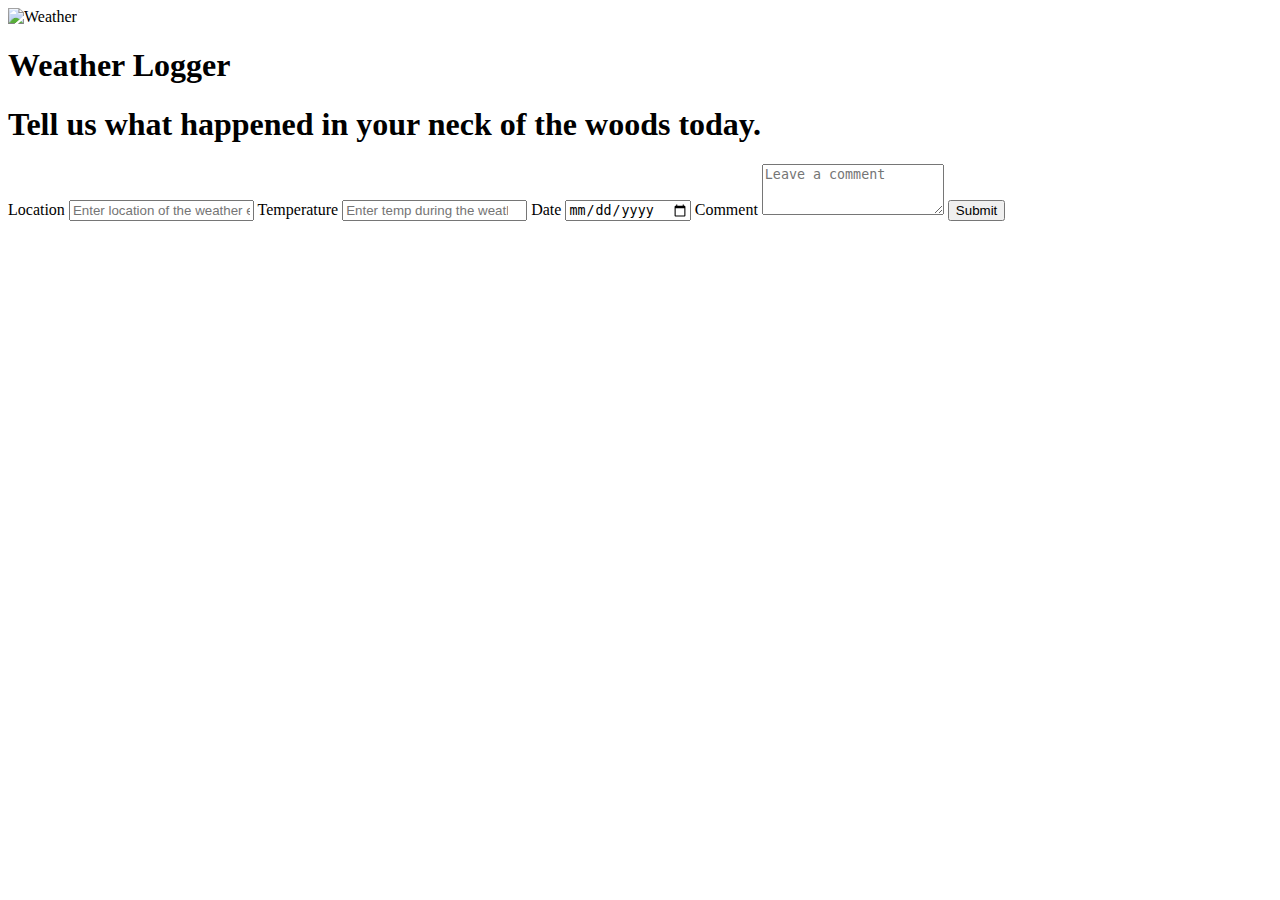
==== src/main/resources/templates/index.html @ 8e537a4e "initial commit for weather logging project" ====
<!DOCTYPE html>
<html lang="en" xmlns:th="http://www.thymeleaf.org">
<head>
    <meta charset="UTF-8">
    <meta http-equiv="X-UA-Compatible" content="IE=edge">
    <meta name="viewport" content="width=device-width, initial-scale=1.0">
    <link th:href="@{css/index.css}" rel="stylesheet" />
    <link rel="preconnect" href="https://fonts.googleapis.com"/>
    <link rel="preconnect" th:href="@{https:/fonts.gstatic.com}" crossorigin/>
    <link th:href="@{https://fonts.googleapis.com/css2?family=Macondo&display=swap}" rel="stylesheet"/>
    <title>Weather Log</title>
    <link th:href="@{https://cdn.jsdelivr.net/npm/bootstrap@5.2.0-beta1/dist/css/bootstrap.min.css}" rel="stylesheet" integrity="sha384-0evHe/X+R7YkIZDRvuzKMRqM+OrBnVFBL6DOitfPri4tjfHxaWutUpFmBp4vmVor" crossorigin="anonymous">
    <script th:href="@{https://cdn.jsdelivr.net/npm/bootstrap@5.2.0-beta1/dist/js/bootstrap.bundle.min.js}" integrity="sha384-pprn3073KE6tl6bjs2QrFaJGz5/SUsLqktiwsUTF55Jfv3qYSDhgCecCxMW52nD2" crossorigin="anonymous"></script>
</head>
<body>
    <div class="bucket">
        <img class="image" th:src="@{images/p.jpg}" alt="Weather"/>
        <header>
            <h1>Weather Logger</h1>
        </header>
        <div class="main">
            <h1>Tell us what happened in your neck of the woods today.</h1>
            <form class="needs-validation" id="weForm" method="post">
                <label for="inputLocation">Location</label>
                <input type="text" class="form-control" id="inputLocation" aria-describedby="emailHelp"  placeholder="Enter location of the weather event" required>
                <label for="inputTemp">Temperature</label>
                <input type="number" class="form-control" id="inputTemp" aria-describedby="emailHelp" placeholder="Enter temp during the weather event" required>
                <label for="inputDate">Date</label>
                <input type="date" class="form-control" id="inputDate" aria-describedby="emailHelp" placeholder="Enter date of the weather event" required>
                <label for="inputComment">Comment</label>
                <textarea type="text" class="form-control" id="inputComment" aria-describedby="emailHelp" placeholder="Leave a comment" rows="3"></textarea>
                <button type="submit" class="btn btn-primary" id="submitBtn">Submit</button>
            </form>
        </div>
    </div>
    <script th:src="@{js/index.js}"></script>
</body>
</html>
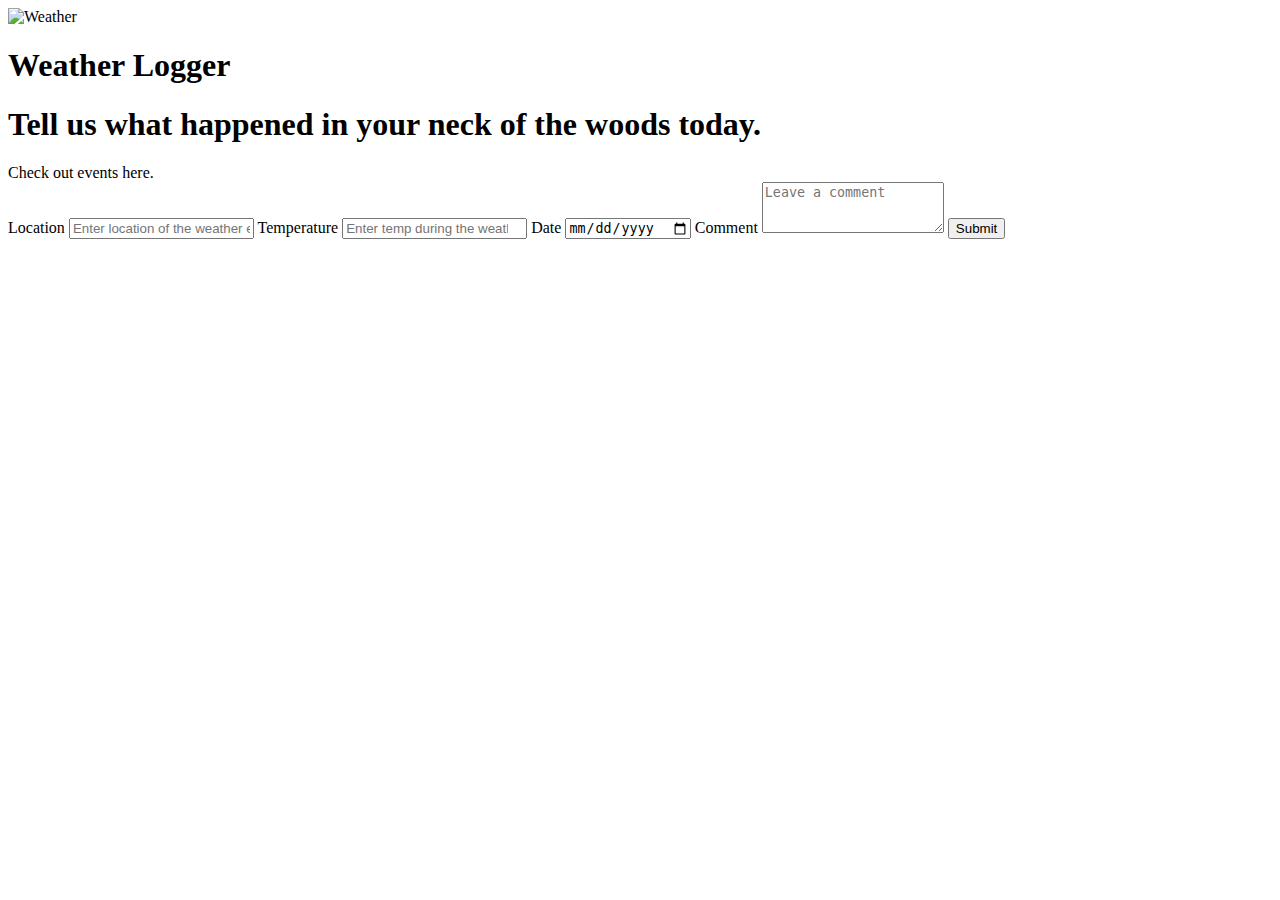
==== commit 74da06d1: "added a new ui page for viewing events" ====
--- a/src/main/resources/templates/index.html
+++ b/src/main/resources/templates/index.html
@@ -20,15 +20,16 @@
         </header>
         <div class="main">
             <h1>Tell us what happened in your neck of the woods today.</h1>
-            <form class="needs-validation" id="weForm" method="post">
+            <a th:href="@{/events}" class="link-primary">Check out events here.</a>
+            <form id="weForm" name="weatherEventForm" method="post" action="https://localhost:8080/api/weatherevents">
                 <label for="inputLocation">Location</label>
-                <input type="text" class="form-control" id="inputLocation" aria-describedby="emailHelp"  placeholder="Enter location of the weather event" required>
+                <input type="text" name="location" class="form-control form-control-sm" id="inputLocation" aria-describedby="emailHelp"  placeholder="Enter location of the weather event" >
                 <label for="inputTemp">Temperature</label>
-                <input type="number" class="form-control" id="inputTemp" aria-describedby="emailHelp" placeholder="Enter temp during the weather event" required>
+                <input type="number" name="temperature" class="form-control form-control-sm" id="inputTemp" aria-describedby="emailHelp" placeholder="Enter temp during the weather event" >
                 <label for="inputDate">Date</label>
-                <input type="date" class="form-control" id="inputDate" aria-describedby="emailHelp" placeholder="Enter date of the weather event" required>
+                <input type="date" name="" class="form-control form-control-sm" id="inputDate" aria-describedby="emailHelp" placeholder="Enter date of the weather event" >
                 <label for="inputComment">Comment</label>
-                <textarea type="text" class="form-control" id="inputComment" aria-describedby="emailHelp" placeholder="Leave a comment" rows="3"></textarea>
+                <textarea class="form-control form-control-sm" name="comment" id="inputComment" aria-describedby="emailHelp" placeholder="Leave a comment" rows="3"></textarea>
                 <button type="submit" class="btn btn-primary" id="submitBtn">Submit</button>
             </form>
         </div>
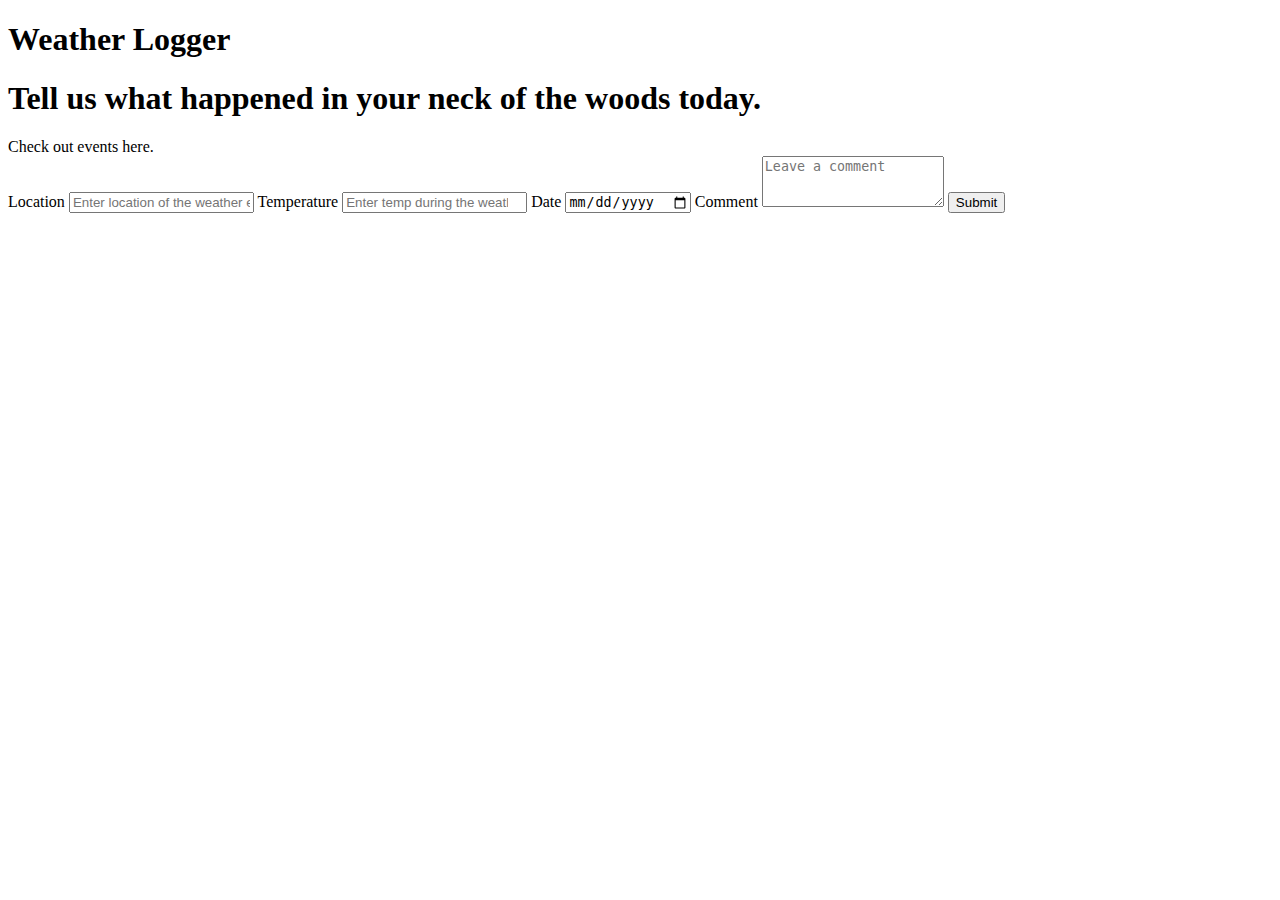
==== commit 66392b10: "added a table to show events from the database at /events" ====
--- a/src/main/resources/templates/index.html
+++ b/src/main/resources/templates/index.html
@@ -14,7 +14,7 @@
 </head>
 <body>
     <div class="bucket">
-        <img class="image" th:src="@{images/p.jpg}" alt="Weather"/>
+<!--        <img class="image" th:src="@{images/p.jpg}" alt="Weather"/>-->
         <header>
             <h1>Weather Logger</h1>
         </header>
